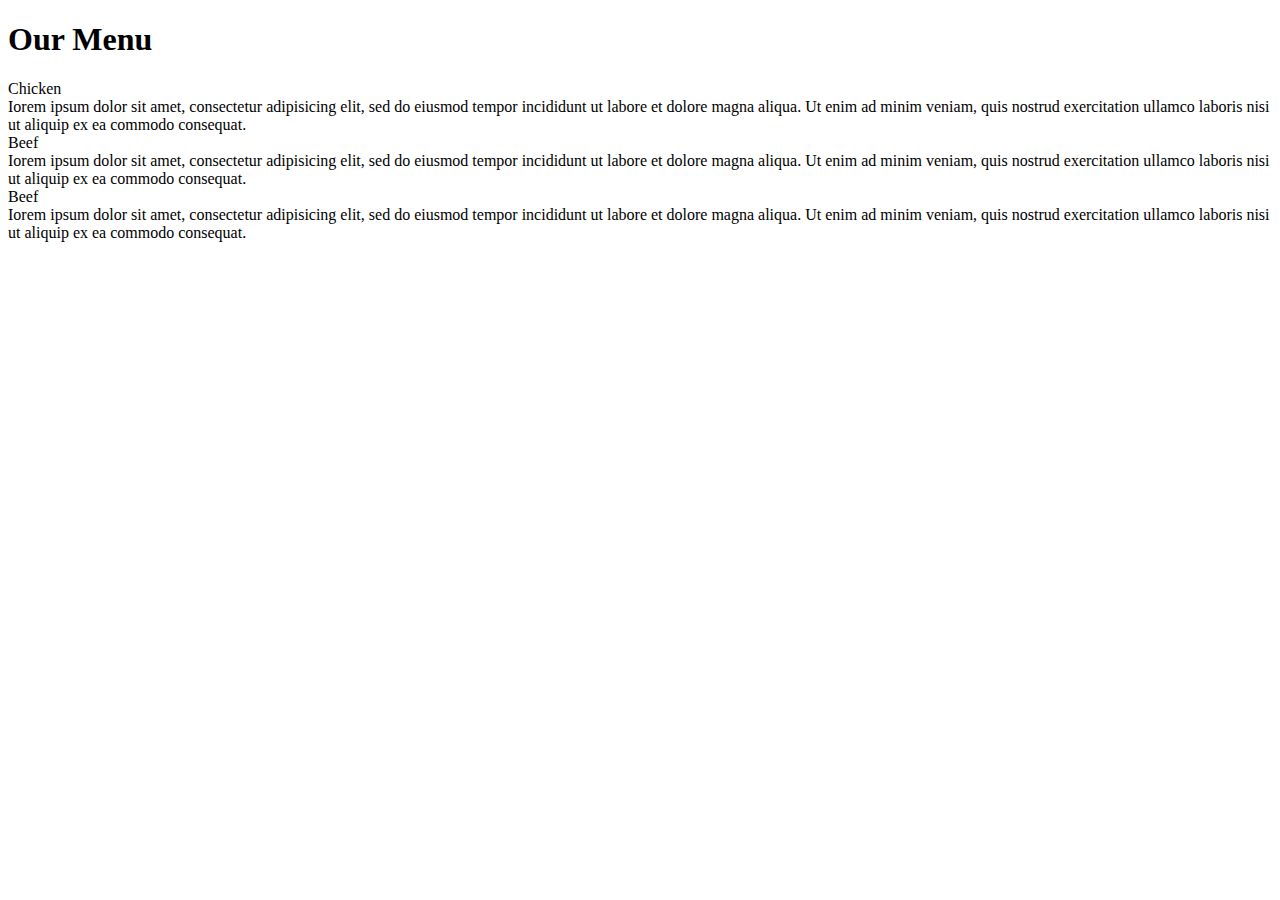
==== module2-solution/index.html @ a8218e4a "create a html file" ====
<!DOCTYPE html>
<head>

</head>

<body>
    <h1> Our Menu</h1>
    <section>
        <section class="title">Chicken</section>
        Iorem ipsum dolor sit amet, consectetur adipisicing elit, sed do eiusmod tempor incididunt ut
        labore et dolore magna aliqua. Ut enim ad minim veniam, quis nostrud exercitation ullamco laboris
        nisi ut aliquip ex ea commodo consequat.
    </section>
    <section>
        <section class="title">Beef</section>
        Iorem ipsum dolor sit amet, consectetur adipisicing elit, sed do eiusmod tempor incididunt ut
        labore et dolore magna aliqua. Ut enim ad minim veniam, quis nostrud exercitation ullamco laboris
        nisi ut aliquip ex ea commodo consequat.
    </section>
    <section>
        <section class="title">Beef</section>
        Iorem ipsum dolor sit amet, consectetur adipisicing elit, sed do eiusmod tempor incididunt ut
        labore et dolore magna aliqua. Ut enim ad minim veniam, quis nostrud exercitation ullamco laboris
        nisi ut aliquip ex ea commodo consequat.
    </section>
</body>
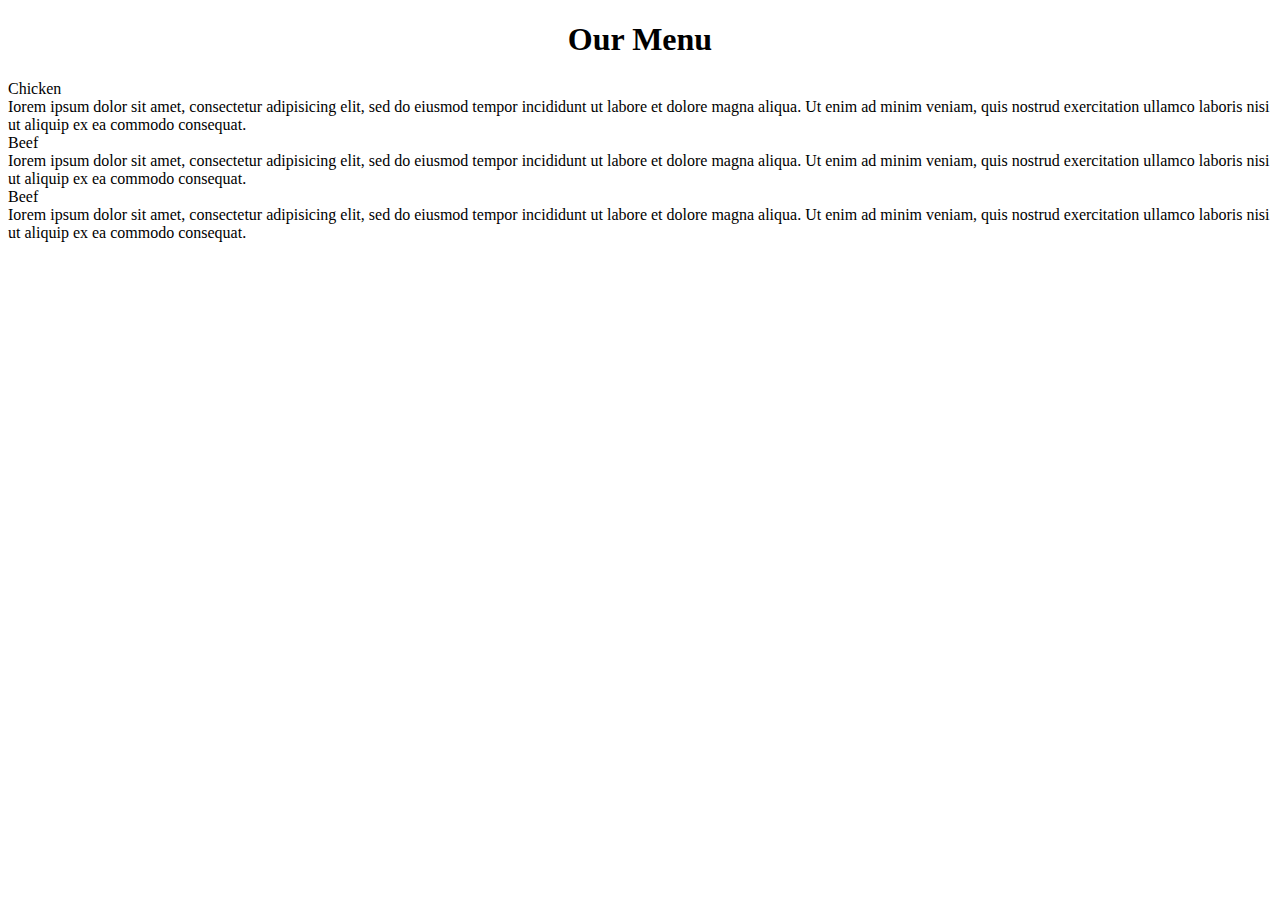
==== commit 795dcb76: "add css link" ====
--- a/module2-solution/index.html
+++ b/module2-solution/index.html
@@ -1,6 +1,6 @@
 <!DOCTYPE html>
 <head>
-
+    <link rel="stylesheet" href="style.css">
 </head>
 
 <body>
--- a/module2-solution/style.css
+++ b/module2-solution/style.css
@@ -0,0 +1,3 @@
+h1 {
+    text-align: center;
+}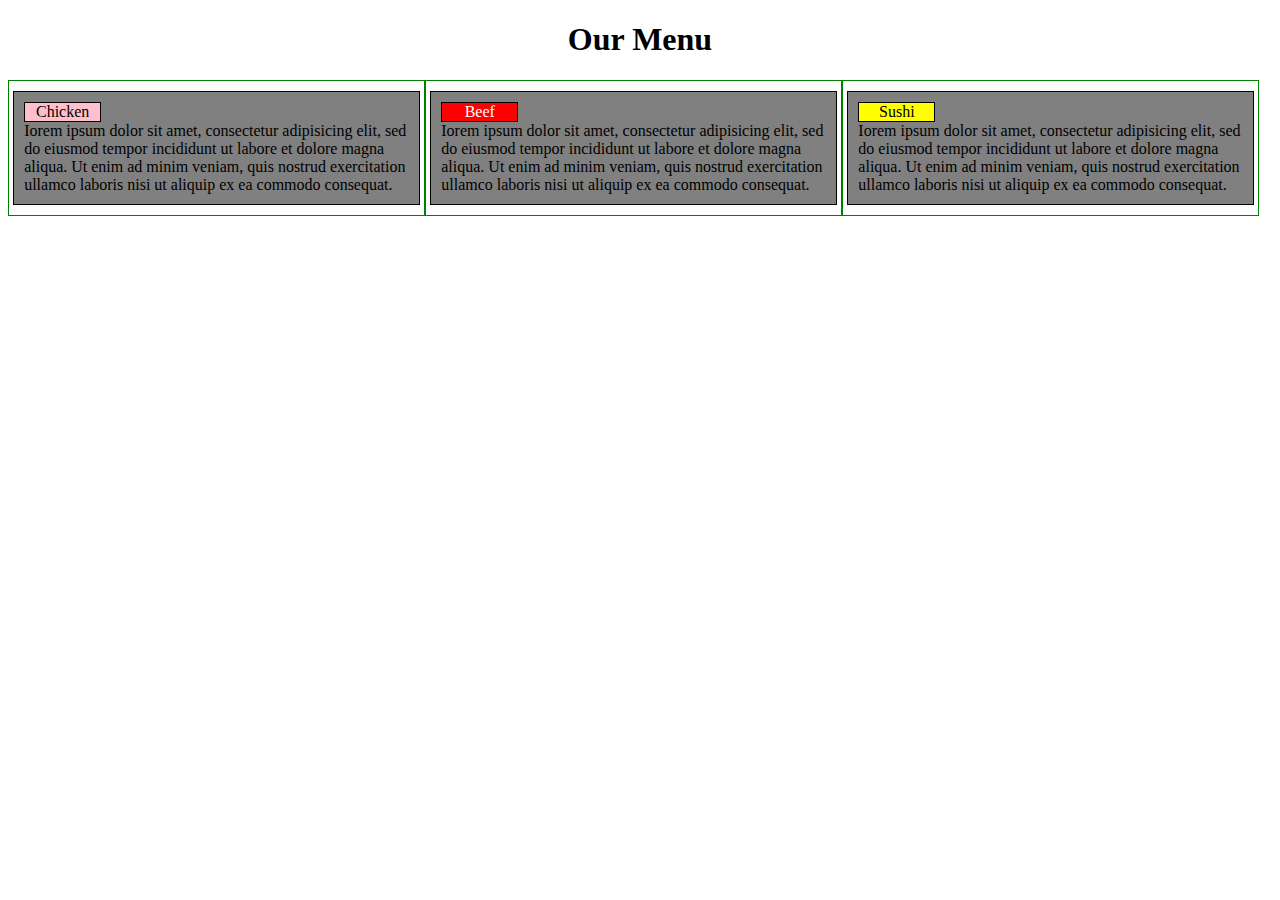
==== commit 06a5dafe: "add responsive ability" ====
--- a/module2-solution/index.html
+++ b/module2-solution/index.html
@@ -1,26 +1,36 @@
 <!DOCTYPE html>
 <head>
+    <meta charset="utf-8">
+    <meta name="viewport" content="width=device-width, initial-scale=1.0">
     <link rel="stylesheet" href="style.css">
 </head>
 
 <body>
-    <h1> Our Menu</h1>
-    <section>
-        <section class="title">Chicken</section>
-        Iorem ipsum dolor sit amet, consectetur adipisicing elit, sed do eiusmod tempor incididunt ut
-        labore et dolore magna aliqua. Ut enim ad minim veniam, quis nostrud exercitation ullamco laboris
-        nisi ut aliquip ex ea commodo consequat.
-    </section>
-    <section>
-        <section class="title">Beef</section>
-        Iorem ipsum dolor sit amet, consectetur adipisicing elit, sed do eiusmod tempor incididunt ut
-        labore et dolore magna aliqua. Ut enim ad minim veniam, quis nostrud exercitation ullamco laboris
-        nisi ut aliquip ex ea commodo consequat.
-    </section>
-    <section>
-        <section class="title">Beef</section>
-        Iorem ipsum dolor sit amet, consectetur adipisicing elit, sed do eiusmod tempor incididunt ut
-        labore et dolore magna aliqua. Ut enim ad minim veniam, quis nostrud exercitation ullamco laboris
-        nisi ut aliquip ex ea commodo consequat.
-    </section>
+    <h1> Our Menu </h1>
+    <div class="row">
+        <div class="col-lg-4 col-md-6">
+            <div class="content">
+                <div id="title1" class="title">Chicken</div>
+                Iorem ipsum dolor sit amet, consectetur adipisicing elit, sed do eiusmod tempor incididunt ut
+                labore et dolore magna aliqua. Ut enim ad minim veniam, quis nostrud exercitation ullamco laboris
+                nisi ut aliquip ex ea commodo consequat.
+            </div>
+        </div>
+        <div class="col-lg-4 col-md-6">
+            <div class="content">
+                <div id="title2" class="title">Beef</div>
+                Iorem ipsum dolor sit amet, consectetur adipisicing elit, sed do eiusmod tempor incididunt ut
+                labore et dolore magna aliqua. Ut enim ad minim veniam, quis nostrud exercitation ullamco laboris
+                nisi ut aliquip ex ea commodo consequat.
+            </div>
+        </div>
+        <div class="col-lg-4 col-md-12">
+            <div class="content">
+                <div id="title3" class="title">Sushi</div>
+                Iorem ipsum dolor sit amet, consectetur adipisicing elit, sed do eiusmod tempor incididunt ut
+                labore et dolore magna aliqua. Ut enim ad minim veniam, quis nostrud exercitation ullamco laboris
+                nisi ut aliquip ex ea commodo consequat.
+            </div>
+        </div>
+    </div>
 </body>--- a/module2-solution/style.css
+++ b/module2-solution/style.css
@@ -1,3 +1,146 @@
+* {
+    box-sizing: border-box;
+}
+
 h1 {
     text-align: center;
-}+}
+
+.content {
+    background-color: gray;
+    border: 1px solid black;
+    padding: 10px;
+    margin-left: 1%;
+    margin-right: 1%;
+    margin-top: 10px;
+    margin-bottom: 10px;
+}
+
+.title {
+    width: 20%;
+    background-color: red;
+    margin: 0px;
+    border: 1px solid black;
+    text-align: center;
+}
+#title1 {
+    background-color: pink;
+}
+
+#title2 {
+    background-color: red;
+    color: white;
+}
+#title3 {
+    background-color: yellow;
+}
+.row {
+    width: 100%;
+}
+
+@media (min-width: 992px) {
+    .col-lg-1, .col-lg-2, .col-lg-3, .col-lg-4, .col-lg-4-margin, .col-lg-5, .col-lg-6, .col-lg-7, .col-lg-8, .col-lg-9, 
+    .col-lg-10, .col-lg-11, .col-lg-12 {
+        float: left;
+        margin: 0px;
+        border: 1px solid green;
+    }
+    .col-lg-1 {
+        width: 8.33%;
+    }
+    .col-lg-2 {
+        width: 16.66%;
+    }
+    .col-lg-3 {
+        width: 25%;
+    }
+    .col-lg-4 {
+        width: 33%;
+    }
+    .col-lg-4-margin {
+        width: 31.5%;
+    }
+    .col-lg-5 {
+        width: 41.66%;
+    }
+    .col-lg-6 {
+        width: 50%;
+    }
+    .col-lg-7 {
+        width: 58.33%;
+    }
+    .col-lg-8 {
+        width: 66.66%;
+    }
+    .col-lg-9 {
+        width: 75%;
+    }
+    .col-lg-10 {
+        width: 83.33%;
+    }
+    .col-lg-11 {
+        width: 91.66%;
+    }
+    .col-lg-12 {
+        width: 100%;
+    }
+}
+
+@media (min-width: 768px) and (max-width: 991px) {
+    .col-md-1, .col-md-2, .col-md-3, .col-md-4, .col-md-5, .col-md-6, .col-md-6-margin, .col-md-7,
+    .col-md-8, .col-md-9, .col-md-10, .col-md-11, .col-md-12 {
+        float: left;
+        margin: 0px;
+        border: 1px solid green;
+    }
+    .col-md-1 {
+        width: 8.33%;
+    }
+    .col-md-2 {
+        width: 16.66%;
+    }
+    .col-md-3 {
+        width: 25%;
+    }
+    .col-md-4 {
+        width: 33%;
+    }
+    .col-md-5 {
+        width: 41.66%;
+    }
+    .col-md-6 {
+        width: 50%;
+    }
+    .col-md-6-margin {
+        width: 49%;
+        margin-left: 1%;
+        margin-top: 10px;
+        margin-bottom: 10px;
+    }
+    .col-md-7 {
+        width: 58.33%;
+    }
+    .col-md-8 {
+        width: 66.66%;
+    }
+    .col-md-9 {
+        width: 75%;
+    }
+    .col-md-10 {
+        width: 83.33%;
+    }
+    .col-md-11 {
+        width: 91.66%;
+    }
+    .col-md-12 {
+        width: 100%;
+    }
+    .col-md-12-margin {
+        width: 99%;
+        margin-left: 1%;
+        margin-right: 1%;
+        margin-left: 10px;
+        margin-right: 10px;
+    }
+}
+
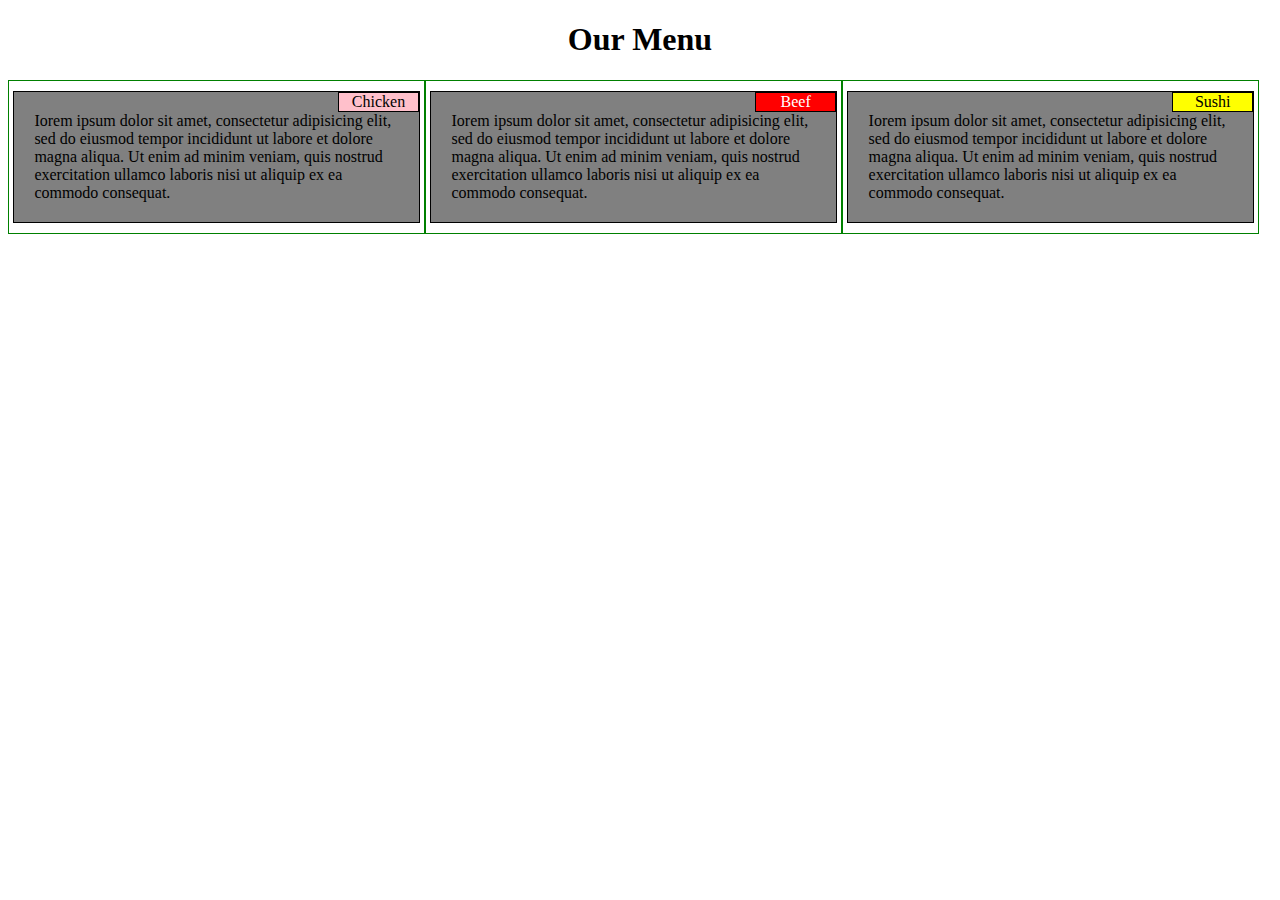
==== commit d56ae256: "finished" ====
--- a/module2-solution/index.html
+++ b/module2-solution/index.html
@@ -11,25 +11,31 @@
         <div class="col-lg-4 col-md-6">
             <div class="content">
                 <div id="title1" class="title">Chicken</div>
+                <div class="content-text">
                 Iorem ipsum dolor sit amet, consectetur adipisicing elit, sed do eiusmod tempor incididunt ut
                 labore et dolore magna aliqua. Ut enim ad minim veniam, quis nostrud exercitation ullamco laboris
                 nisi ut aliquip ex ea commodo consequat.
+                </div>
             </div>
         </div>
         <div class="col-lg-4 col-md-6">
             <div class="content">
                 <div id="title2" class="title">Beef</div>
+                <div class="content-text">
                 Iorem ipsum dolor sit amet, consectetur adipisicing elit, sed do eiusmod tempor incididunt ut
                 labore et dolore magna aliqua. Ut enim ad minim veniam, quis nostrud exercitation ullamco laboris
                 nisi ut aliquip ex ea commodo consequat.
+                </div>
             </div>
         </div>
         <div class="col-lg-4 col-md-12">
             <div class="content">
                 <div id="title3" class="title">Sushi</div>
+                <div class="content-text">
                 Iorem ipsum dolor sit amet, consectetur adipisicing elit, sed do eiusmod tempor incididunt ut
                 labore et dolore magna aliqua. Ut enim ad minim veniam, quis nostrud exercitation ullamco laboris
                 nisi ut aliquip ex ea commodo consequat.
+                </div>
             </div>
         </div>
     </div>
--- a/module2-solution/style.css
+++ b/module2-solution/style.css
@@ -9,7 +9,6 @@
 .content {
     background-color: gray;
     border: 1px solid black;
-    padding: 10px;
     margin-left: 1%;
     margin-right: 1%;
     margin-top: 10px;
@@ -22,7 +21,9 @@
     margin: 0px;
     border: 1px solid black;
     text-align: center;
+    float: right;
 }
+
 #title1 {
     background-color: pink;
 }
@@ -34,6 +35,11 @@
 #title3 {
     background-color: yellow;
 }
+
+.content-text {
+    padding: 5%;
+}
+
 .row {
     width: 100%;
 }
